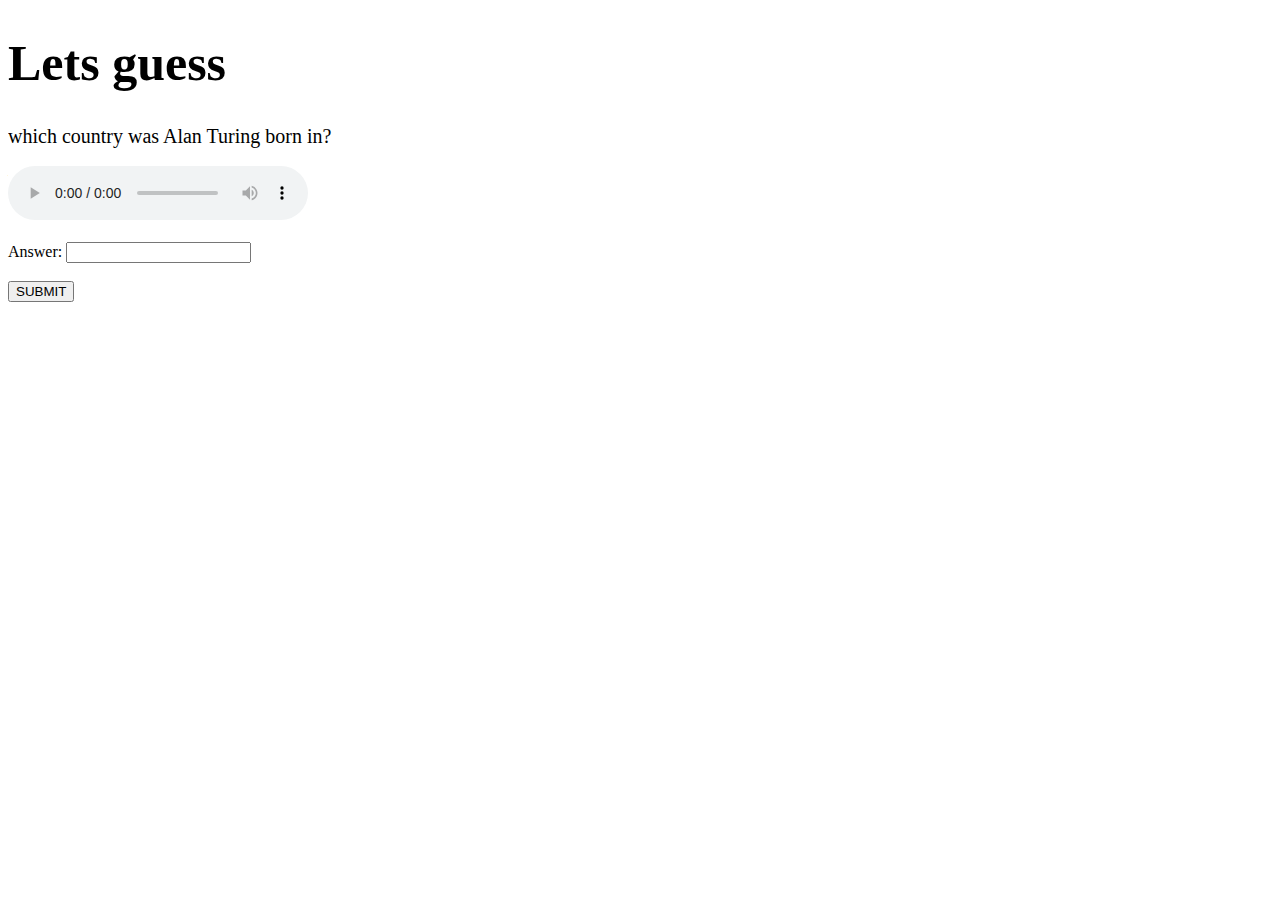
==== difficult_stage_1/main.html @ 23961b0a "Create main.html" ====
<!DOCTYPE html>
<html>
  <head>
    <meta charset="utf-8">
    <meta name="viewport" content="width=device-width">
    <title>repl.it</title>
    <link href="style3.css" rel="stylesheet" type="text/css" />
  </head>
  <body onload='loadPage()'>
    </script>
    <h1 class = 'white' style='font-size: 50px;'>Lets guess</h1> 
    <div class = 'key-input'>
      <div class = 'key-input-group d-block text-center'>
        <div id='qn'class = 'white' style='font-size: 20px;'></div>
        <br/>
        <div>
          <div id='audio'>
          </div>
        </div>
        <br/>
        <label for='ans'>Answer:</label>
        <input text='Ans' class='letter' id='input' name='input' required />
      </div>
    </div>
    <br/>
    <div class="text-center">
      <button type="submit" id='submit' class='submit'>SUBMIT</button>
    </div>
    
    <script src='script.js'>
    </script>
  </body>
  <script src="https://ajax.googleapis.com/ajax/libs/jquery/3.5.1/jquery.min.js"></script>
  <script>
    const audioSequence = [{qn:"which country was Alan Turing born in?", audioClip:"source/qn1 (1).mp3"}, {qn:"When did Bill Gates make the first computer?", audioClip:"source/qn2 (1).mp3"}, {qn:"What is the first mobile App in the world?", audioClip:"source/qn3 (1).mp3"},{qn:"What is the most popular computer language now?", audioClip:"source/qn4 (1).mp3"}, {qn:"What were Steve Jobs last designs?", audioClip:"source/qn5 (1).mp3"}]
    let index = 0

    function loadPage(){

      //display audio
      audioDisplay()
      //display qn
      qn = document.getElementById('qn')
      qn.textContent = audioSequence[index].qn

      console.log(index)
    }

    function audioDisplay() {
      container = document.getElementById('audio')
      var x = document.createElement('AUDIO')
      x.canPlayType = 'audio/mpeg'
      x.setAttribute('src', audioSequence[index].audioClip)
      x.setAttribute('controls', 'controls')
      container.appendChild(x)
    }

    function sent() {
      ansInput = document.getElementById('input').value
  //im not sure whether this one works, and i hvn't added the thing can post img from the server side 
  //please check and i will change accordingly 
      $.post("https://stem-week-cipher.herokuapp.com", [ansInput])
      if (index !=4) {
        index ++
      } else {index = 0}
      document.getElementById('audio').innerHTML = ''
      loadPage()
    }

    document.getElementById('submit').addEventListener('click', function(event) {
      event.preventDefault()
      sent()
  })
    </script>
</html>
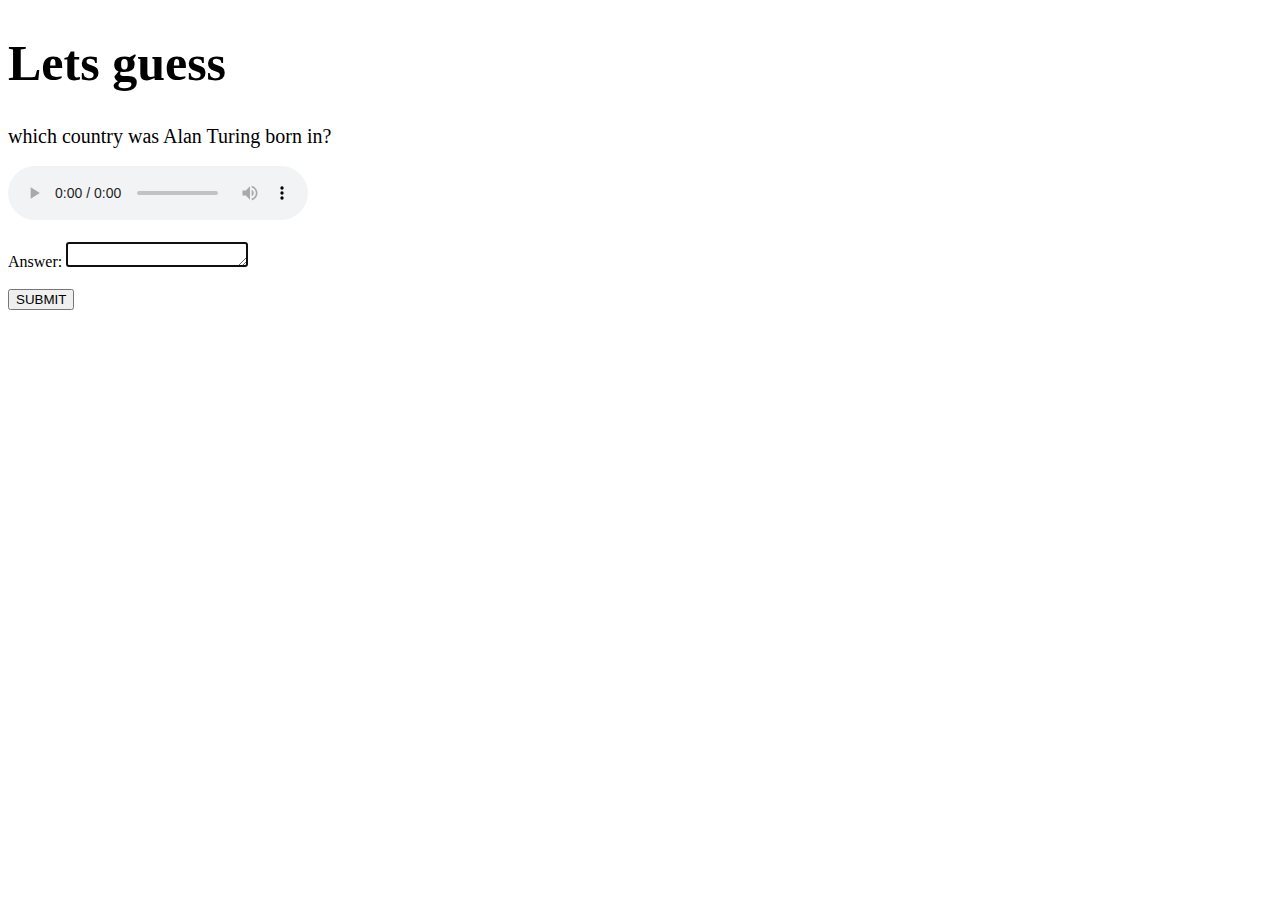
==== commit f15e2dcb: "Update main.html" ====
--- a/difficult_stage_1/main.html
+++ b/difficult_stage_1/main.html
@@ -4,7 +4,7 @@
     <meta charset="utf-8">
     <meta name="viewport" content="width=device-width">
     <title>repl.it</title>
-    <link href="style3.css" rel="stylesheet" type="text/css" />
+    <link href="style7.css" rel="stylesheet" type="text/css" />
   </head>
   <body onload='loadPage()'>
     </script>
@@ -19,7 +19,7 @@
         </div>
         <br/>
         <label for='ans'>Answer:</label>
-        <input text='Ans' class='letter' id='input' name='input' required />
+        <textarea class='letter' rows="1"id='input'></textarea>
       </div>
     </div>
     <br/>
@@ -36,13 +36,13 @@
     let index = 0
 
     function loadPage(){
-
       //display audio
       audioDisplay()
       //display qn
       qn = document.getElementById('qn')
       qn.textContent = audioSequence[index].qn
 
+      init()
       console.log(index)
     }
 
@@ -55,11 +55,42 @@
       container.appendChild(x)
     }
 
+    var observe;
+    if (window.attachEvent) {
+      observe = function (element, event, handler) {
+        element.attachEvent('on'+event, handler)
+      };
+    }else {
+        observe = function (element, event, handler) {
+          element.addEventListener(event, handler,false)
+        }
+    }
+
+    function init () {
+      var text = document.getElementById('input');function resize () {
+        text.style.height = 'auto';
+        text.style.height = text.scrollHeight+'px'
+        }
+    /* 0-timeout to get the already changed text */
+      function delayedResize () {
+        window.setTimeout(resize, 0)
+      }
+      observe(text, 'change',  resize);
+      observe(text, 'cut',     delayedResize);
+      observe(text, 'paste',   delayedResize);
+      observe(text, 'drop',    delayedResize);
+      observe(text, 'keydown', delayedResize);
+
+      text.focus();
+      text.select();
+      resize();
+    }
+
     function sent() {
       ansInput = document.getElementById('input').value
   //im not sure whether this one works, and i hvn't added the thing can post img from the server side 
   //please check and i will change accordingly 
-      $.post("https://stem-week-cipher.herokuapp.com", [ansInput])
+      $.post("https://stem-week-cipher.herokuapp.com/testPicture", [ansInput])
       if (index !=4) {
         index ++
       } else {index = 0}
@@ -70,6 +101,6 @@
     document.getElementById('submit').addEventListener('click', function(event) {
       event.preventDefault()
       sent()
-  })
-    </script>
+    })
+  </script>
 </html>
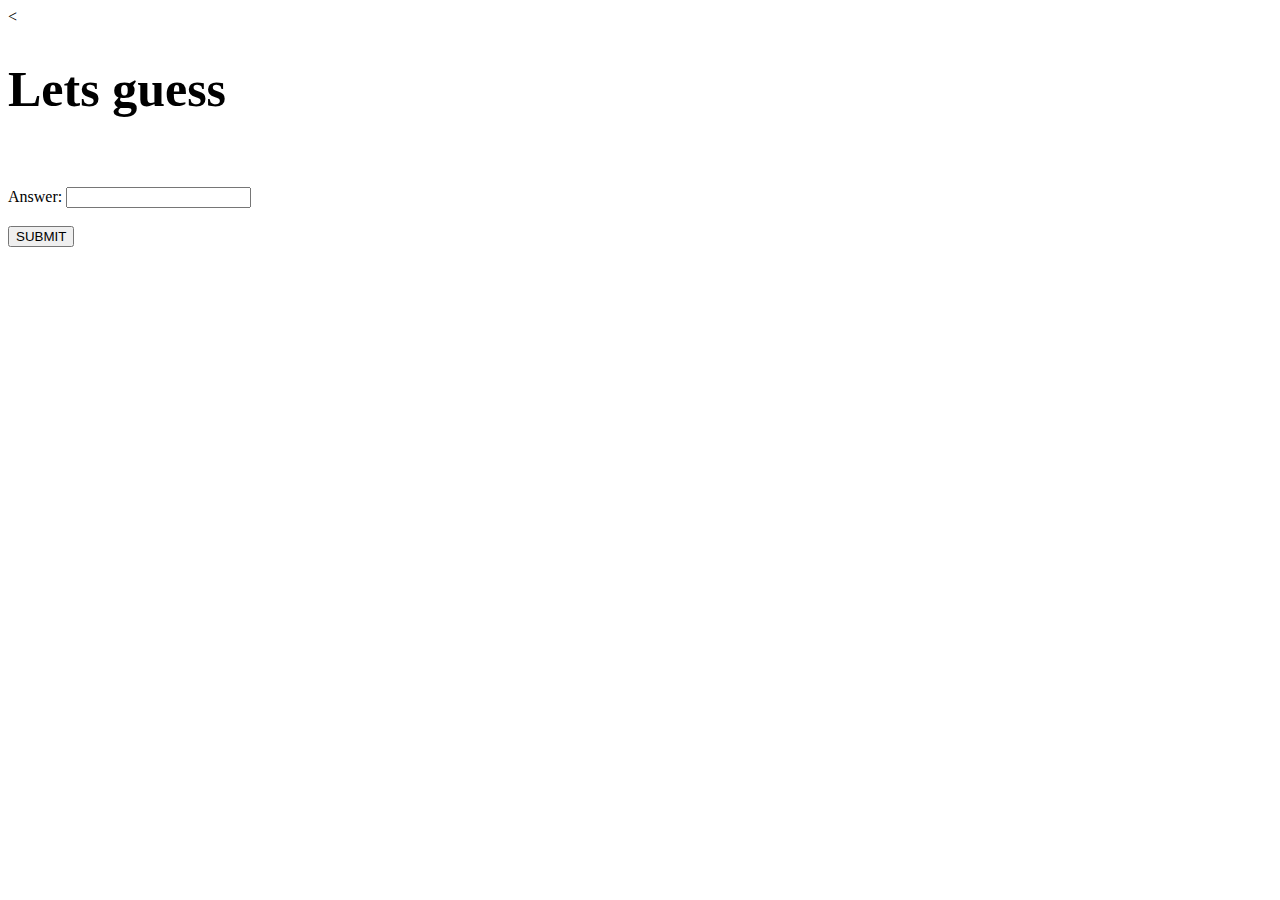
==== commit bdbb78c9: "Update main.html" ====
--- a/difficult_stage_1/main.html
+++ b/difficult_stage_1/main.html
@@ -1,10 +1,10 @@
 <!DOCTYPE html>
 <html>
   <head>
-    <meta charset="utf-8">
+    <<meta charset="utf-8">
     <meta name="viewport" content="width=device-width">
     <title>repl.it</title>
-    <link href="style7.css" rel="stylesheet" type="text/css" />
+    <link href="styleb.css" rel="stylesheet" type="text/css" />
   </head>
   <body onload='loadPage()'>
     </script>
@@ -19,88 +19,21 @@
         </div>
         <br/>
         <label for='ans'>Answer:</label>
-        <textarea class='letter' rows="1"id='input'></textarea>
+        <input class='letter' type="text" id='input'required/>
       </div>
     </div>
     <br/>
     <div class="text-center">
       <button type="submit" id='submit' class='submit'>SUBMIT</button>
     </div>
+    <br/>
+    <div id='wrong' class='white' style='font-size:15px'></div>
+    <br/><br/>
+    <div>
+      <img src="" class="image" id="image"/>
+    </div>
     
-    <script src='script.js'>
-    </script>
   </body>
   <script src="https://ajax.googleapis.com/ajax/libs/jquery/3.5.1/jquery.min.js"></script>
-  <script>
-    const audioSequence = [{qn:"which country was Alan Turing born in?", audioClip:"source/qn1 (1).mp3"}, {qn:"When did Bill Gates make the first computer?", audioClip:"source/qn2 (1).mp3"}, {qn:"What is the first mobile App in the world?", audioClip:"source/qn3 (1).mp3"},{qn:"What is the most popular computer language now?", audioClip:"source/qn4 (1).mp3"}, {qn:"What were Steve Jobs last designs?", audioClip:"source/qn5 (1).mp3"}]
-    let index = 0
-
-    function loadPage(){
-      //display audio
-      audioDisplay()
-      //display qn
-      qn = document.getElementById('qn')
-      qn.textContent = audioSequence[index].qn
-
-      init()
-      console.log(index)
-    }
-
-    function audioDisplay() {
-      container = document.getElementById('audio')
-      var x = document.createElement('AUDIO')
-      x.canPlayType = 'audio/mpeg'
-      x.setAttribute('src', audioSequence[index].audioClip)
-      x.setAttribute('controls', 'controls')
-      container.appendChild(x)
-    }
-
-    var observe;
-    if (window.attachEvent) {
-      observe = function (element, event, handler) {
-        element.attachEvent('on'+event, handler)
-      };
-    }else {
-        observe = function (element, event, handler) {
-          element.addEventListener(event, handler,false)
-        }
-    }
-
-    function init () {
-      var text = document.getElementById('input');function resize () {
-        text.style.height = 'auto';
-        text.style.height = text.scrollHeight+'px'
-        }
-    /* 0-timeout to get the already changed text */
-      function delayedResize () {
-        window.setTimeout(resize, 0)
-      }
-      observe(text, 'change',  resize);
-      observe(text, 'cut',     delayedResize);
-      observe(text, 'paste',   delayedResize);
-      observe(text, 'drop',    delayedResize);
-      observe(text, 'keydown', delayedResize);
-
-      text.focus();
-      text.select();
-      resize();
-    }
-
-    function sent() {
-      ansInput = document.getElementById('input').value
-  //im not sure whether this one works, and i hvn't added the thing can post img from the server side 
-  //please check and i will change accordingly 
-      $.post("https://stem-week-cipher.herokuapp.com/testPicture", [ansInput])
-      if (index !=4) {
-        index ++
-      } else {index = 0}
-      document.getElementById('audio').innerHTML = ''
-      loadPage()
-    }
-
-    document.getElementById('submit').addEventListener('click', function(event) {
-      event.preventDefault()
-      sent()
-    })
-  </script>
+  <script src='script.js'></script>
 </html>
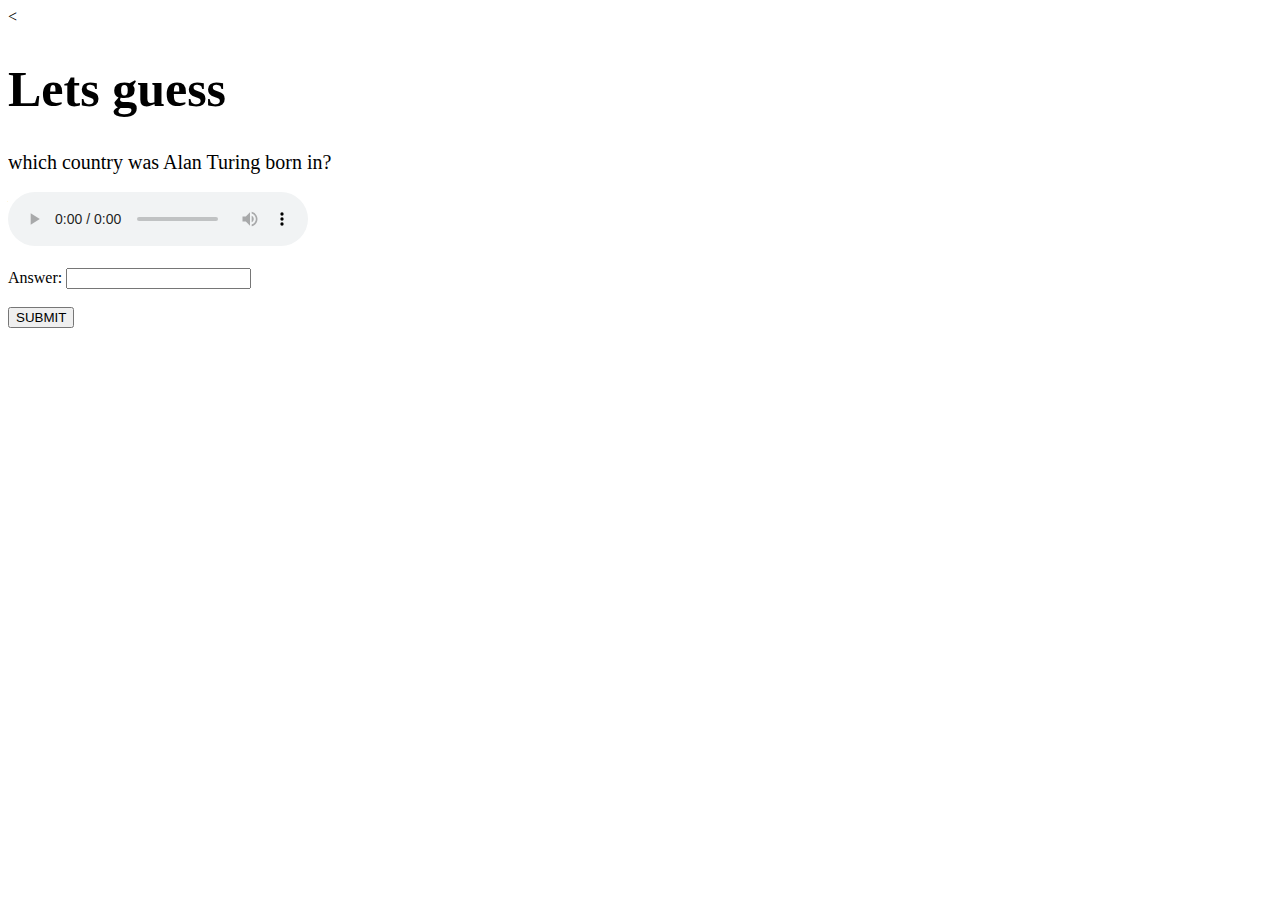
==== commit bd5066d9: "Update main.html" ====
--- a/difficult_stage_1/main.html
+++ b/difficult_stage_1/main.html
@@ -4,7 +4,7 @@
     <<meta charset="utf-8">
     <meta name="viewport" content="width=device-width">
     <title>repl.it</title>
-    <link href="styleb.css" rel="stylesheet" type="text/css" />
+    <link href="stylev3.css" rel="stylesheet" type="text/css" />
   </head>
   <body onload='loadPage()'>
     </script>
@@ -30,7 +30,7 @@
     <div id='wrong' class='white' style='font-size:15px'></div>
     <br/><br/>
     <div>
-      <img src="" class="image" id="image"/>
+      <img src="" class="img" id="image"/>
     </div>
     
   </body>
